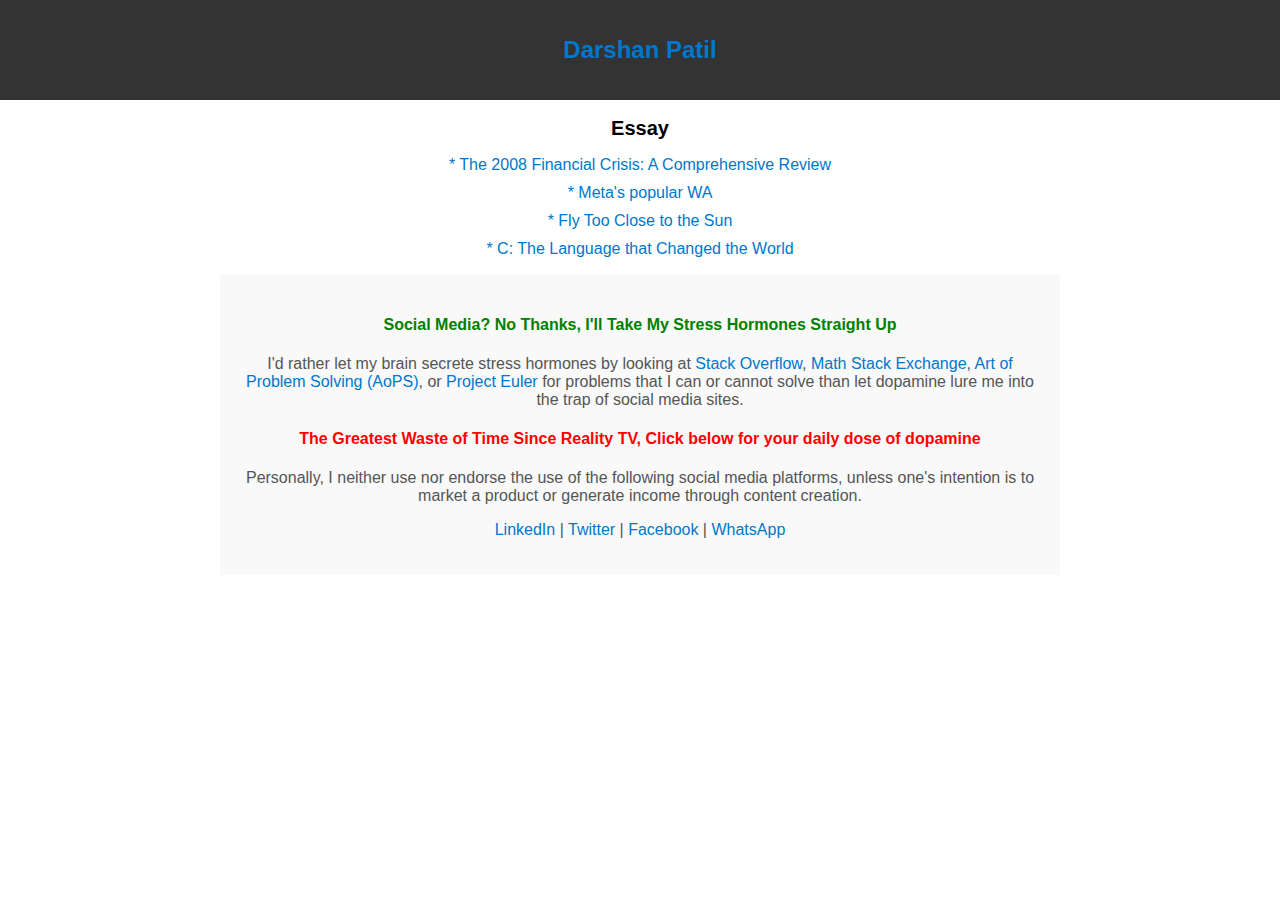
==== index.html @ 40ced50a "Update index.html" ====
<!DOCTYPE html>
<html>
<head>
  <meta charset="UTF-8">
  <meta name="viewport" content="width=device-width, initial-scale=1.0">
  <title>Darshan Patil</title>
  <style>
    body {
      font-family: Arial, sans-serif;
      margin: 0;
      padding: 0;
    }

    header {
      text-align: center;
      background-color: #333;
      color: white;
      padding: 20px;
    }

    h1 {
      font-size: 24px;
    }

    h2 {
      font-size: 20px;
    }

    nav {
      text-align: center; /* Center the navigation links horizontally */
    }

    h2 {
      font-size: 20px;
    }

    ul {
      list-style: none;
      padding: 0;
    }

    li {
      margin-bottom: 10px;
    }

    a {
      text-decoration: none;
      color: #0077cc;
    }

    section {
      margin: 0 auto; /* Center the section horizontally */
      max-width: 800px; /* Limit the width of the section */
      padding: 20px;
      background-color: #f9f9f9;
      text-align: center;
    }

    h3 {
      font-size: 18px;
      color: #333;
    }

    p {
      font-size: 16px;
      color: #555;
    }

    h4.sarcastic {
    font-family: 'Comic Sans MS', cursive, sans-serif; /* Replace with your preferred font */
    color: red; /* Change color as desired */
    text-align: center;
  }

  h4.antisocial {
      font-family: 'Comic Sans MS', cursive, sans-serif; /* Replace with your preferred font */
      color: green;
      text-align: center;
    }
   
  </style>
</head>
<body>
  <header>
    <h1><a href="https://1darshanpatil.github.io/portfolio/">Darshan Patil</a></h1>
  </header>

  <nav>
    <h2>Essay</h2>
    <ul>
      <li><a href="2008fc.html">* The 2008 Financial Crisis: A Comprehensive Review</a></li>
      <li><a href="rmrfmetasocial.html">* Meta's popular WA</a></li>
      <li><a href="icarus.html">* Fly Too Close to the Sun</a></li>
      <li><a href="compera.html">* C: The Language that Changed the World</a></li>
    </ul>
  </nav>

  
  <section>
    <h4 class="antisocial">Social Media? No Thanks, I'll Take My Stress Hormones Straight Up</h2>
    <p>I'd rather let my brain secrete stress hormones by looking at
      <a href="https://stackoverflow.com/">Stack Overflow</a>, <a href="https://math.stackexchange.com/">Math Stack Exchange</a>,
      <a href="https://artofproblemsolving.com/">Art of Problem Solving (AoPS)</a>,
      or <a href="https://projecteuler.net/">Project Euler</a>
      for problems that I can or cannot solve than let dopamine lure me into the trap of social media sites.</p>

      <h4 class="sarcastic">The Greatest Waste of Time Since Reality TV, Click below for your daily dose of dopamine</h4>
      <p>Personally, I neither use nor endorse the use of the following social media platforms, unless one's intention is to market a product or generate income through content creation.</p>
      <p>
        <a href="https://www.linkedin.com/in/drshnp/">LinkedIn</a> |
        <a href="https://twitter.com/eulerDavinci">Twitter</a> |
        <a href="https://www.facebook.com/1darshanp">Facebook</a> |
        <a href="https://1darshanpatil.github.io/blog/rmrfmetame.html">WhatsApp</a>
      </p>
  </section>
</body>
</html>
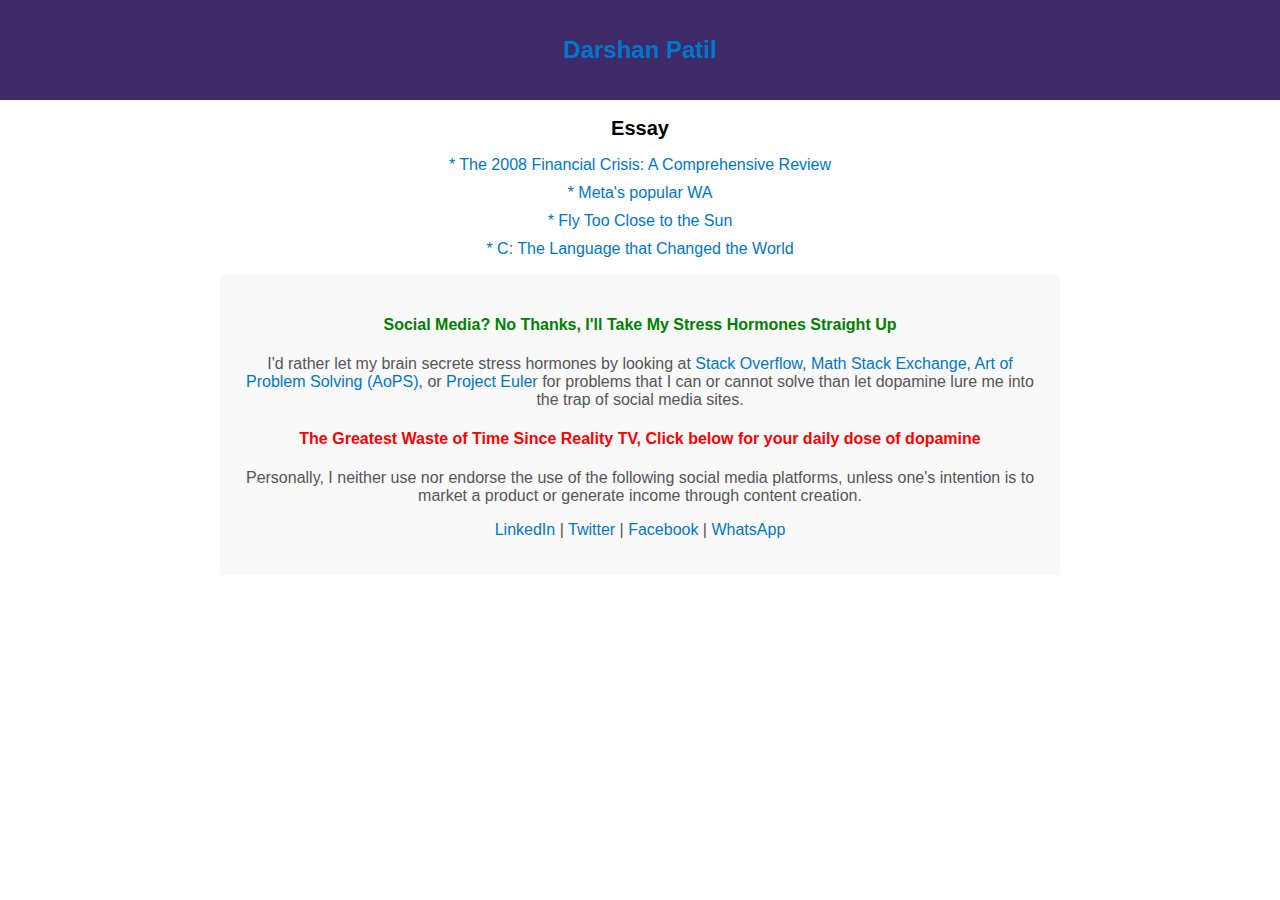
==== commit 98cd96fd: "Update index.html" ====
--- a/index.html
+++ b/index.html
@@ -77,7 +77,13 @@
       color: green;
       text-align: center;
     }
-   
+  header:hover {
+        background-color: rgb(62, 41, 105);
+    }
+
+    h1 a:hover {
+        color: greenyellow;
+    }
   </style>
 </head>
 <body>
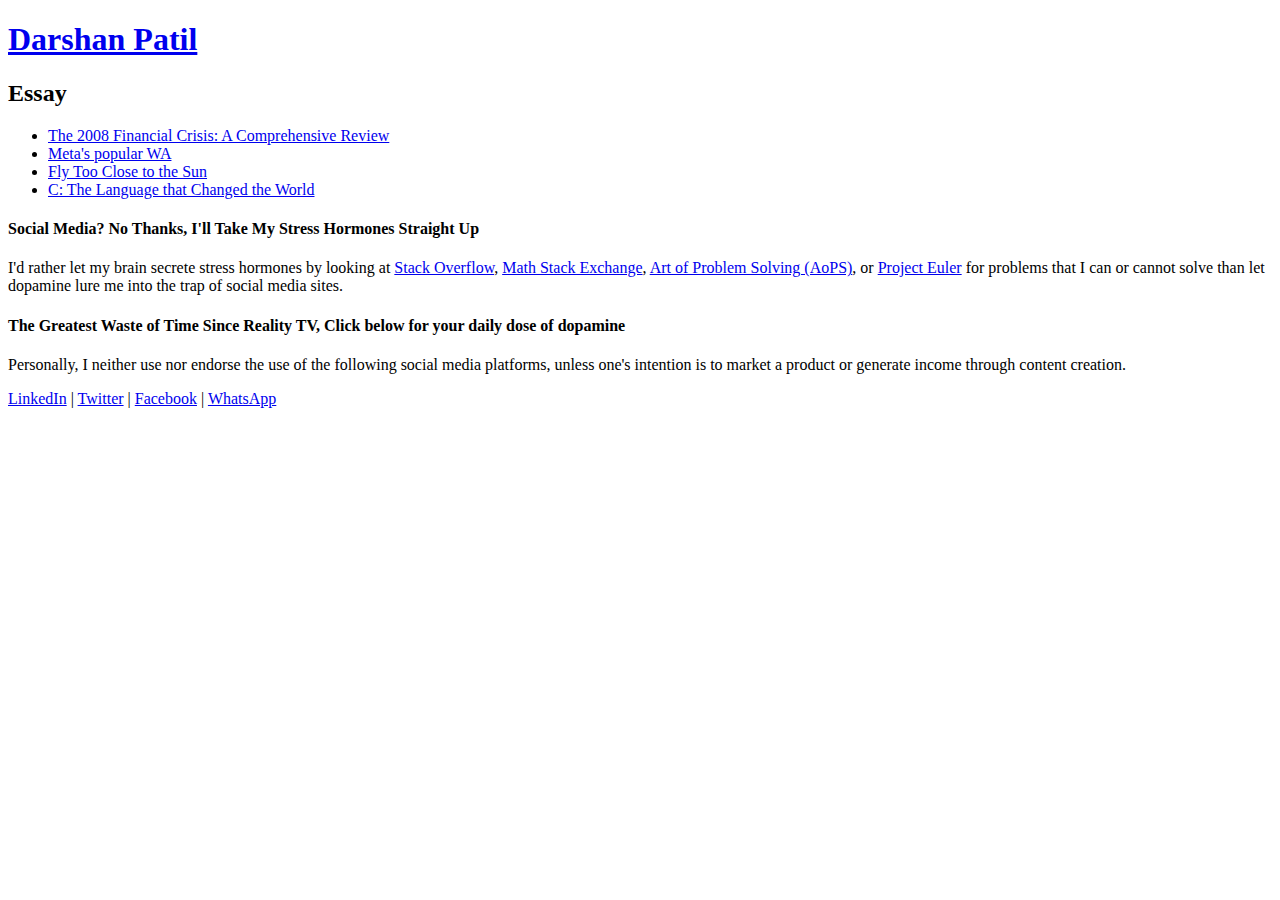
==== commit 5781e9ad: "Update index.html" ====
--- a/index.html
+++ b/index.html
@@ -1,125 +1,47 @@
 <!DOCTYPE html>
 <html>
+
 <head>
-  <meta charset="UTF-8">
-  <meta name="viewport" content="width=device-width, initial-scale=1.0">
-  <title>Darshan Patil</title>
-  <style>
-    body {
-      font-family: Arial, sans-serif;
-      margin: 0;
-      padding: 0;
-    }
+    <meta charset="UTF-8">
+    <meta name="viewport" content="width=device-width, initial-scale=1.0">
+    <title>Darshan Patil</title>
+    <link rel="stylesheet" href="https://cdnjs.cloudflare.com/ajax/libs/font-awesome/5.15.1/css/all.min.css">
+    <link rel="stylesheet" href="indexcss.css">
 
-    header {
-      text-align: center;
-      background-color: #333;
-      color: white;
-      padding: 20px;
-    }
+</head>
 
-    h1 {
-      font-size: 24px;
-    }
+<body>
+    <header>
+        <h1><a href="https://1darshanpatil.github.io/portfolio/">Darshan Patil</a></h1>
+    </header>
 
-    h2 {
-      font-size: 20px;
-    }
+    <nav>
+        <h2>Essay</h2>
+        <ul>
+            <li><a href="2008fc.html">The 2008 Financial Crisis: A Comprehensive Review</a></li>
+            <li><a href="rmrfmetasocial.html">Meta's popular WA</a></li>
+            <li><a href="icarus.html">Fly Too Close to the Sun</a></li>
+            <li><a href="compera.html">C: The Language that Changed the World</a></li>
+        </ul>
+    </nav>
 
-    nav {
-      text-align: center; /* Center the navigation links horizontally */
-    }
+    <section>
+        <h4 class="antisocial">Social Media? No Thanks, I'll Take My Stress Hormones Straight Up</h4>
+        <p>I'd rather let my brain secrete stress hormones by looking at
+            <a href="https://stackoverflow.com/">Stack Overflow</a>, <a href="https://math.stackexchange.com/">Math Stack Exchange</a>,
+            <a href="https://artofproblemsolving.com/">Art of Problem Solving (AoPS)</a>,
+            or <a href="https://projecteuler.net/">Project Euler</a>
+            for problems that I can or cannot solve than let dopamine lure me into the trap of social media sites.</p>
 
-    h2 {
-      font-size: 20px;
-    }
+        <h4 class="sarcastic">The Greatest Waste of Time Since Reality TV, Click below for your daily dose of dopamine</h4>
+        <p>Personally, I neither use nor endorse the use of the following social media platforms, unless one's intention is to market a product or generate income through content creation.</p>
+        <p>
+            <a href="https://www.linkedin.com/in/drshnp/">LinkedIn</a> |
+            <a href="https://twitter.com/eulerDavinci">Twitter</a> |
+            <a href="https://www.facebook.com/1darshanp">Facebook</a> |
+            <a href="https://1darshanpatil.github.io/blog/rmrfmetame.html">WhatsApp</a>
+        </p>
+    </section>
+</body>
 
-    ul {
-      list-style: none;
-      padding: 0;
-    }
-
-    li {
-      margin-bottom: 10px;
-    }
-
-    a {
-      text-decoration: none;
-      color: #0077cc;
-    }
-
-    section {
-      margin: 0 auto; /* Center the section horizontally */
-      max-width: 800px; /* Limit the width of the section */
-      padding: 20px;
-      background-color: #f9f9f9;
-      text-align: center;
-    }
-
-    h3 {
-      font-size: 18px;
-      color: #333;
-    }
-
-    p {
-      font-size: 16px;
-      color: #555;
-    }
-
-    h4.sarcastic {
-    font-family: 'Comic Sans MS', cursive, sans-serif; /* Replace with your preferred font */
-    color: red; /* Change color as desired */
-    text-align: center;
-  }
-
-  h4.antisocial {
-      font-family: 'Comic Sans MS', cursive, sans-serif; /* Replace with your preferred font */
-      color: green;
-      text-align: center;
-    }
-  header:hover {
-        background-color: rgb(62, 41, 105);
-    }
-
-    h1 a:hover {
-        color: greenyellow;
-    }
-  </style>
-</head>
-<body>
-  <header>
-    <h1><a href="https://1darshanpatil.github.io/portfolio/">Darshan Patil</a></h1>
-  </header>
-
-  <nav>
-    <h2>Essay</h2>
-    <ul>
-      <li><a href="2008fc.html">* The 2008 Financial Crisis: A Comprehensive Review</a></li>
-      <li><a href="rmrfmetasocial.html">* Meta's popular WA</a></li>
-      <li><a href="icarus.html">* Fly Too Close to the Sun</a></li>
-      <li><a href="compera.html">* C: The Language that Changed the World</a></li>
-    </ul>
-  </nav>
-
-  
-  <section>
-    <h4 class="antisocial">Social Media? No Thanks, I'll Take My Stress Hormones Straight Up</h2>
-    <p>I'd rather let my brain secrete stress hormones by looking at
-      <a href="https://stackoverflow.com/">Stack Overflow</a>, <a href="https://math.stackexchange.com/">Math Stack Exchange</a>,
-      <a href="https://artofproblemsolving.com/">Art of Problem Solving (AoPS)</a>,
-      or <a href="https://projecteuler.net/">Project Euler</a>
-      for problems that I can or cannot solve than let dopamine lure me into the trap of social media sites.</p>
-
-      <h4 class="sarcastic">The Greatest Waste of Time Since Reality TV, Click below for your daily dose of dopamine</h4>
-      <p>Personally, I neither use nor endorse the use of the following social media platforms, unless one's intention is to market a product or generate income through content creation.</p>
-      <p>
-        <a href="https://www.linkedin.com/in/drshnp/">LinkedIn</a> |
-        <a href="https://twitter.com/eulerDavinci">Twitter</a> |
-        <a href="https://www.facebook.com/1darshanp">Facebook</a> |
-        <a href="https://1darshanpatil.github.io/blog/rmrfmetame.html">WhatsApp</a>
-      </p>
-  </section>
-</body>
 </html>
-
-
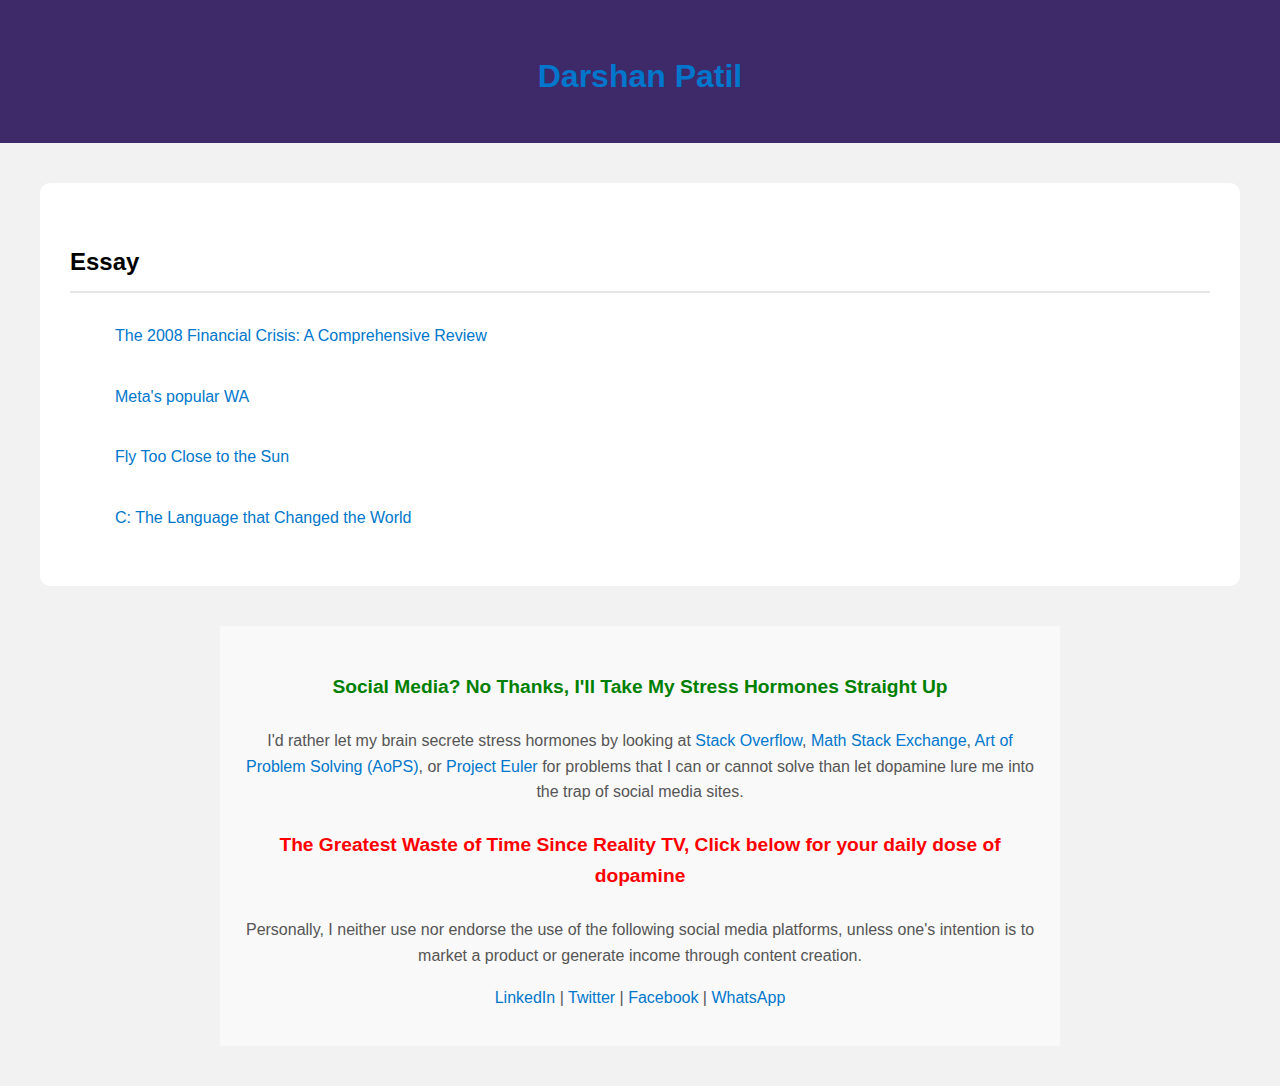
==== commit 260aca29: "updated css" ====
--- a/index.html
+++ b/index.html
@@ -39,7 +39,7 @@
             <a href="https://www.linkedin.com/in/drshnp/">LinkedIn</a> |
             <a href="https://twitter.com/eulerDavinci">Twitter</a> |
             <a href="https://www.facebook.com/1darshanp">Facebook</a> |
-            <a href="https://1darshanpatil.github.io/blog/rmrfmetame.html">WhatsApp</a>
+            <a href="rmrfmetame.html">WhatsApp</a>
         </p>
     </section>
 </body>
--- a/indexcss.css
+++ b/indexcss.css
@@ -0,0 +1,143 @@
+body {
+    font-family: 'Segoe UI', Arial, Helvetica, sans-serif;
+    margin: 0;
+    padding: 0;
+    background-color: #f2f2f2;
+    line-height: 1.6;
+}
+
+header {
+    text-align: center;
+    background-color: #333;
+    color: white;
+    padding: 30px 20px;
+    transition: background-color 0.3s ease;
+}
+
+h1 {
+    font-size: 32px;
+    margin-bottom: 10px;
+}
+
+h2 {
+    font-size: 24px;
+    margin-top: 30px;
+    margin-bottom: 20px;
+    border-bottom: 2px solid #e6e6e6;
+    padding-bottom: 10px;
+}
+
+nav {
+    text-align: left;
+    background-color: #fff;
+    padding: 30px;
+    margin: 40px;
+    border-radius: 10px;
+    box-shadow: 0 4px 15px rgba(0, 0, 0, 0, 0.1);
+}
+
+ul {
+    list-style: none;
+    padding: 0;
+}
+
+li {
+    margin-bottom: 15px;
+    padding-left: 30px;
+    position: relative;
+}
+
+li a {
+    display: block;
+    padding: 10px 15px;
+}
+
+li::before {
+    content: "\f02d";
+    font-family: "FontAwesome";
+    position: absolute;
+    left: 5px;
+    top: 50%;
+    transform: translateY(-50%);
+    font-size: 20px;
+    color: #0077cc;
+}
+
+a {
+    text-decoration: none;
+    color: #0077cc;
+    transition: color 0.3s ease;
+}
+
+a:hover {
+    color: #005599;
+}
+
+section {
+    margin: 0 auto;
+    max-width: 800px;
+    padding: 20px;
+    background-color: #f9f9f9;
+    text-align: center;
+    margin-bottom: 40px;
+}
+
+
+h3 {
+    font-size: 18px;
+    color: #333;
+}
+
+p {
+    font-size: 16px;
+    color: #555;
+}
+
+h4.sarcastic, h4.antisocial {
+    font-family: 'Comic Sans MS', cursive, sans-serif;
+    font-size: larger;
+    text-align: center;
+}
+
+
+h4.sarcastic {
+    color: red;
+}
+
+h4.antisocial {
+    color: green;
+}
+
+header:hover {
+    background-color: rgb(62, 41, 105);
+}
+
+
+h1 a:hover {
+    color: greenyellow;
+}
+
+
+/*
+I have found difficulty viewing on mobile devices
+*/
+
+@media screen and (max-width: 768px) {
+
+nav {
+    padding: 20px;
+}
+
+li {
+    padding-left: 20px;
+}
+
+li::before {
+    left: 0;
+}
+
+section {
+    padding: 15px;
+}
+    
+}
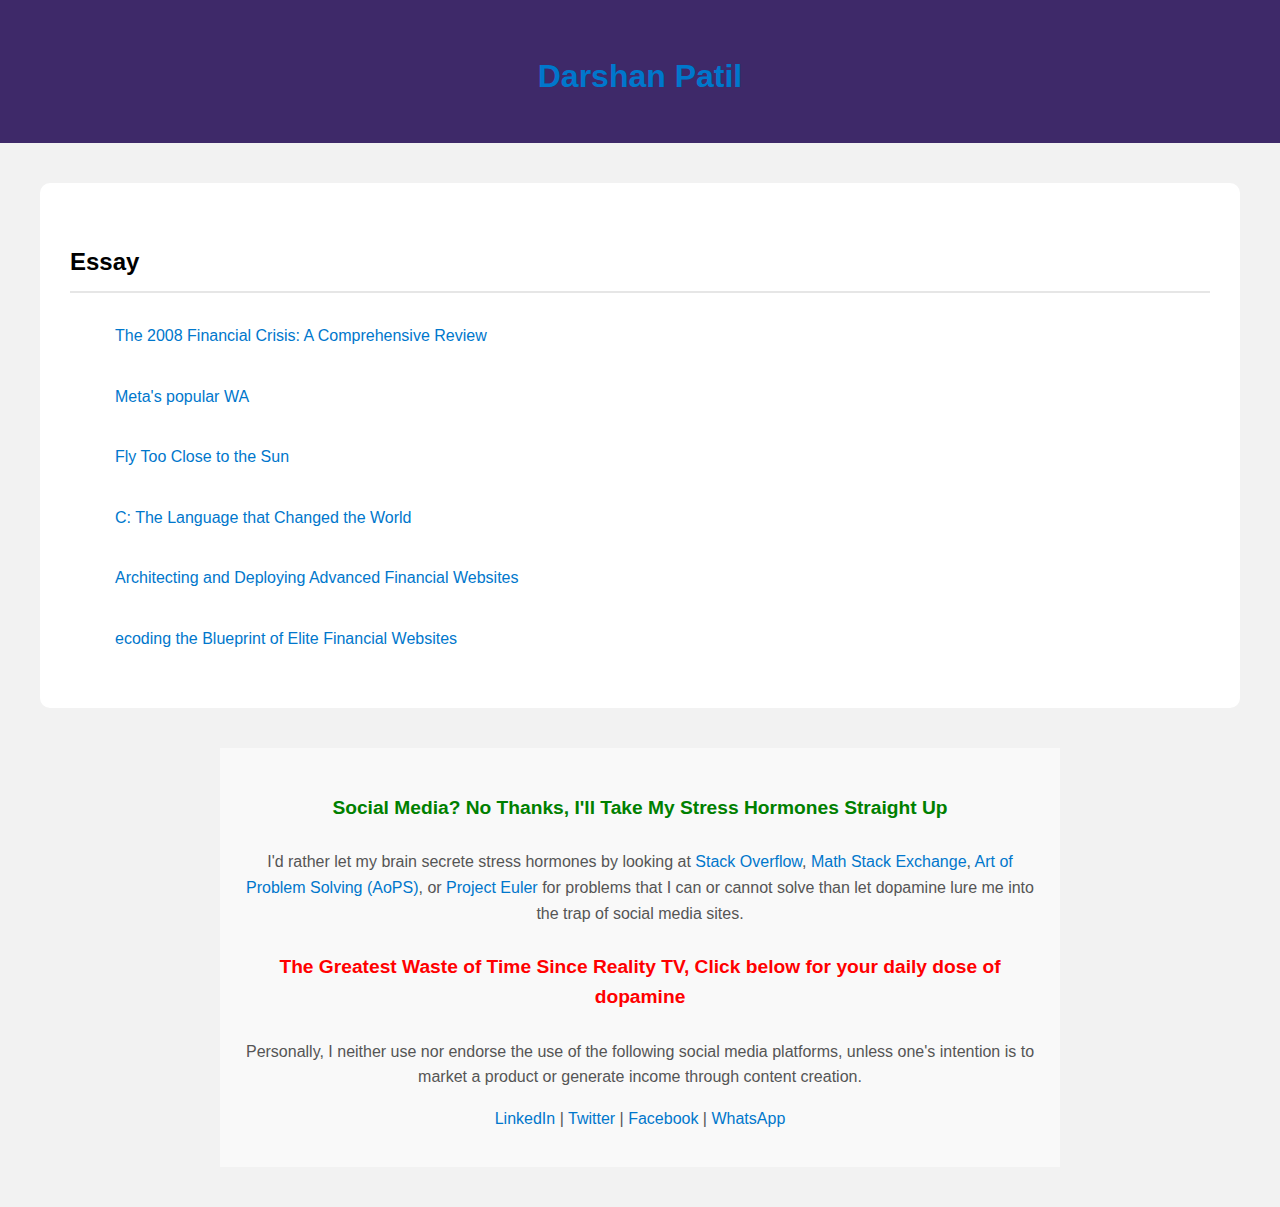
==== commit a4a99f56: "web-dev-process" ====
--- a/index.html
+++ b/index.html
@@ -22,6 +22,8 @@
             <li><a href="rmrfmetasocial.html">Meta's popular WA</a></li>
             <li><a href="icarus.html">Fly Too Close to the Sun</a></li>
             <li><a href="compera.html">C: The Language that Changed the World</a></li>
+            <li><a href="web-odyssey.html">Architecting and Deploying Advanced Financial Websites</a></li>
+            <li><a href="quick-web-dep.html">ecoding the Blueprint of Elite Financial Websites</a></li>
         </ul>
     </nav>
 
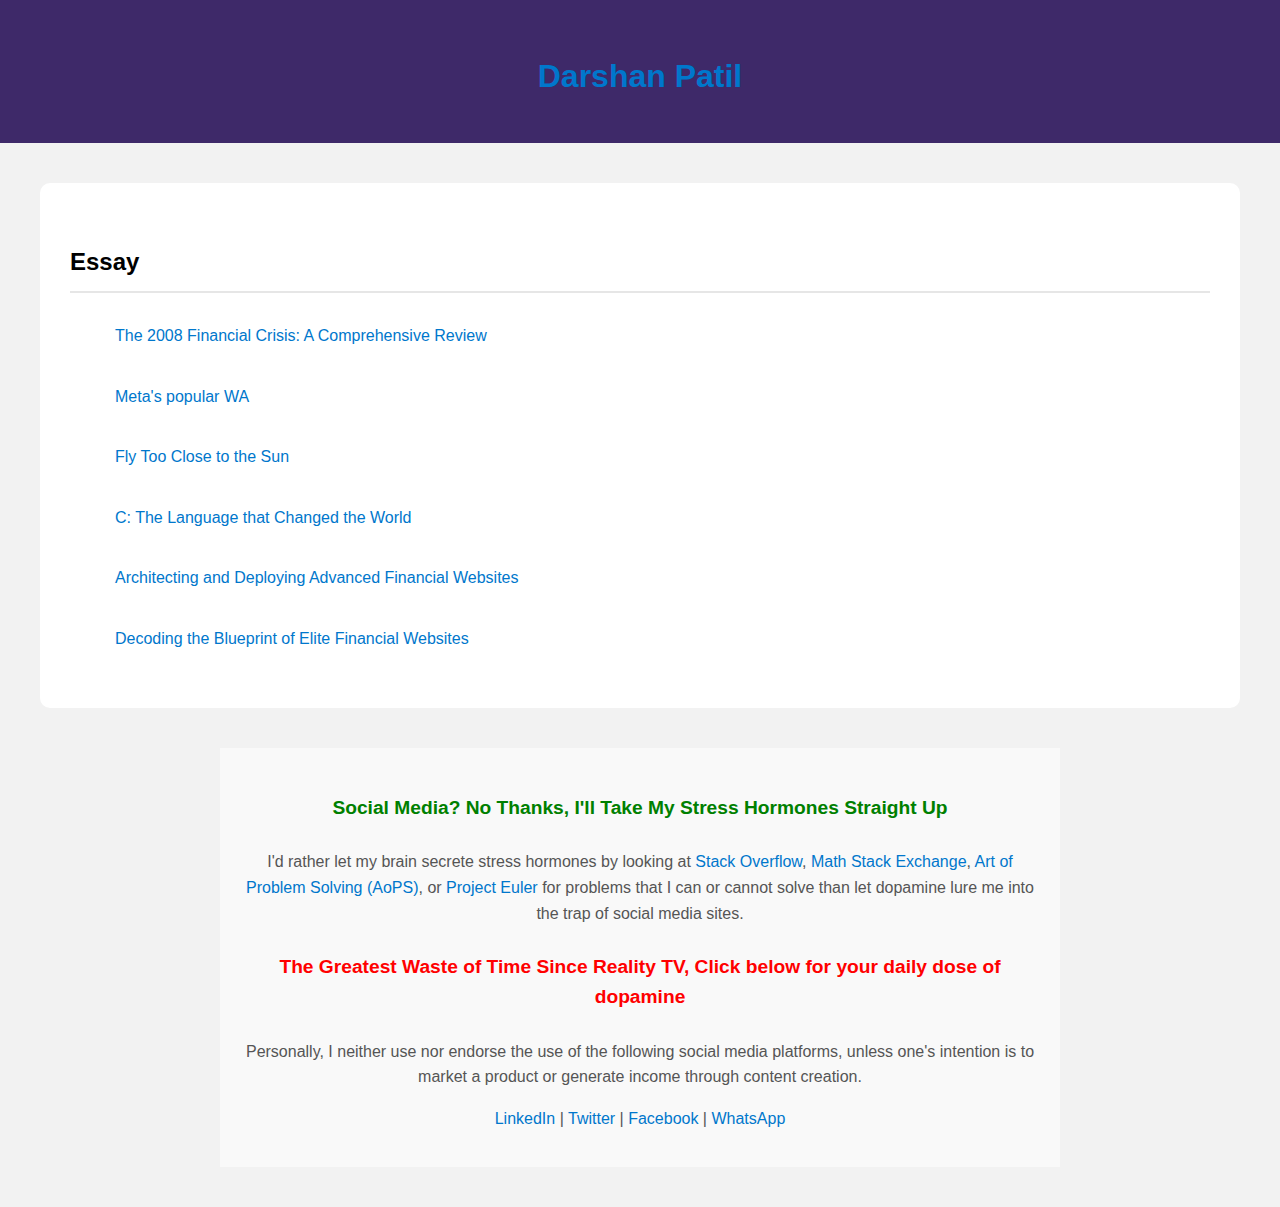
==== commit 6c1a6b66: "Decoding the Blueprint" ====
--- a/index.html
+++ b/index.html
@@ -23,7 +23,7 @@
             <li><a href="icarus.html">Fly Too Close to the Sun</a></li>
             <li><a href="compera.html">C: The Language that Changed the World</a></li>
             <li><a href="web-odyssey.html">Architecting and Deploying Advanced Financial Websites</a></li>
-            <li><a href="quick-web-dep.html">ecoding the Blueprint of Elite Financial Websites</a></li>
+            <li><a href="quick-web-dep.html">Decoding the Blueprint of Elite Financial Websites</a></li>
         </ul>
     </nav>
 
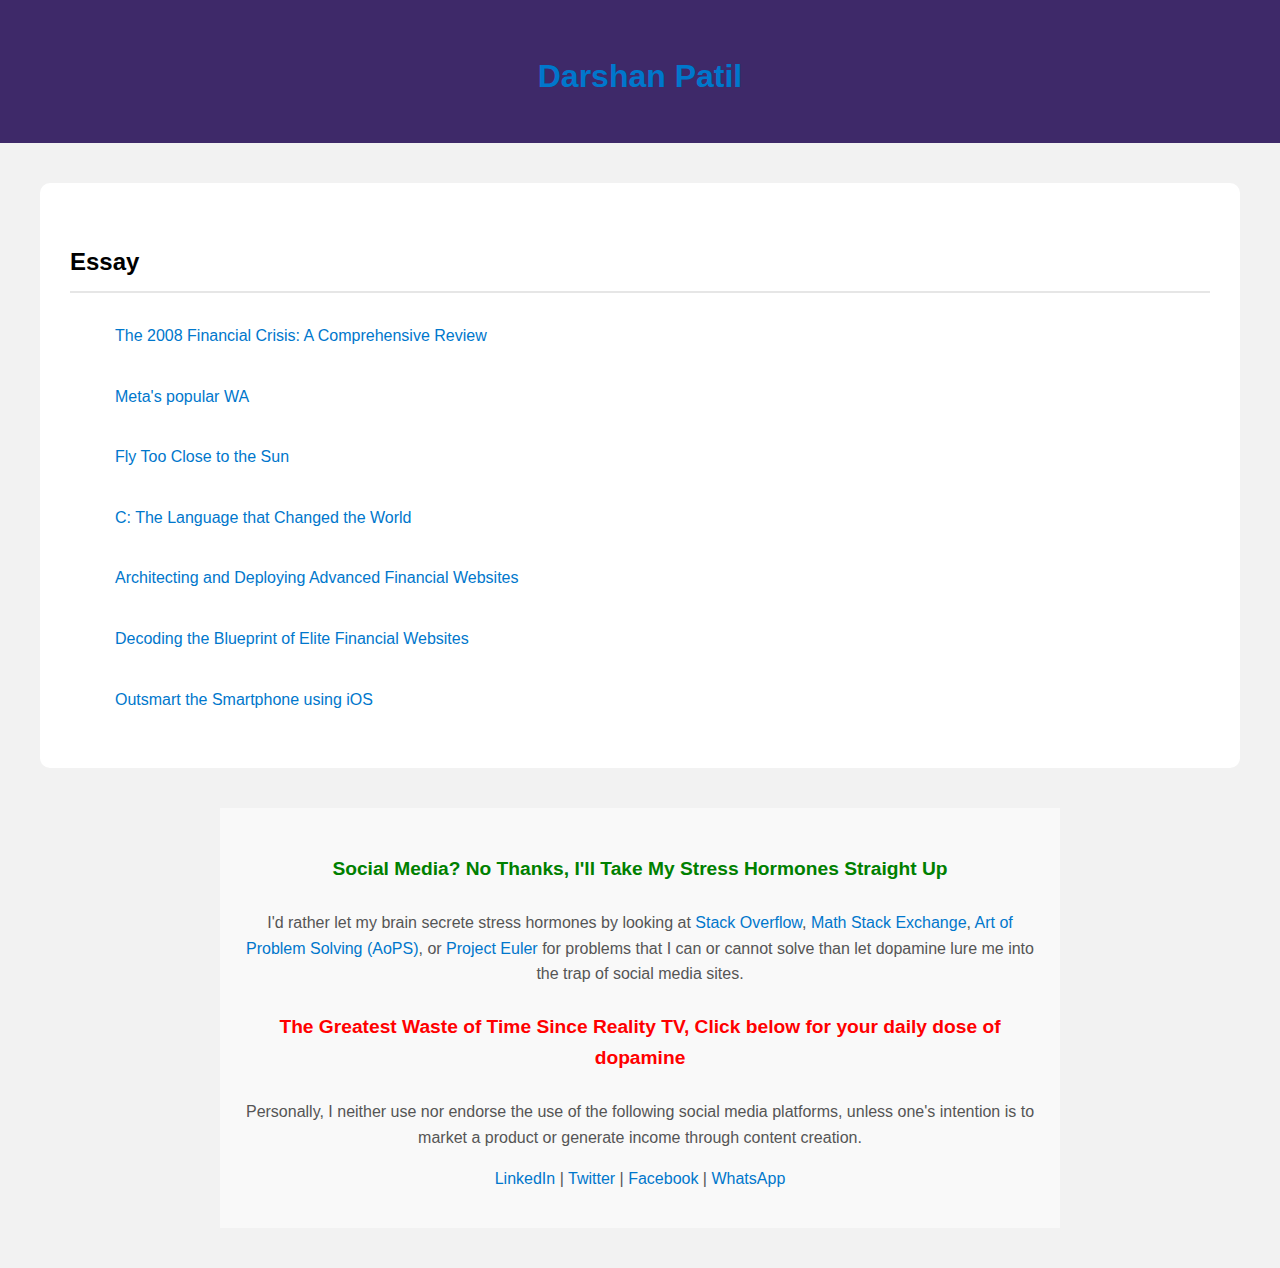
==== commit 62b88dbb: "added privacyFolds and favicon to index.html" ====
--- a/index.html
+++ b/index.html
@@ -4,6 +4,7 @@
 <head>
     <meta charset="UTF-8">
     <meta name="viewport" content="width=device-width, initial-scale=1.0">
+    <link rel="icon" href="index-fav.gif" type="image/gif">
     <title>Darshan Patil</title>
     <link rel="stylesheet" href="https://cdnjs.cloudflare.com/ajax/libs/font-awesome/5.15.1/css/all.min.css">
     <link rel="stylesheet" href="indexcss.css">
@@ -18,30 +19,31 @@
     <nav>
         <h2>Essay</h2>
         <ul>
-            <li><a href="2008fc.html">The 2008 Financial Crisis: A Comprehensive Review</a></li>
-            <li><a href="rmrfmetasocial.html">Meta's popular WA</a></li>
-            <li><a href="icarus.html">Fly Too Close to the Sun</a></li>
-            <li><a href="compera.html">C: The Language that Changed the World</a></li>
-            <li><a href="web-odyssey.html">Architecting and Deploying Advanced Financial Websites</a></li>
-            <li><a href="quick-web-dep.html">Decoding the Blueprint of Elite Financial Websites</a></li>
+            <li><a href="2008fc.html" target="_blank">The 2008 Financial Crisis: A Comprehensive Review</a></li>
+            <li><a href="rmrfmetasocial.html" target="_blank">Meta's popular WA</a></li>
+            <li><a href="icarus.html" target="_blank">Fly Too Close to the Sun</a></li>
+            <li><a href="compera.html" target="_blank">C: The Language that Changed the World</a></li>
+            <li><a href="web-odyssey.html" target="_blank">Architecting and Deploying Advanced Financial Websites</a></li>
+            <li><a href="quick-web-dep.html" target="_blank">Decoding the Blueprint of Elite Financial Websites</a></li>
+            <li><a href="./privacyFolds/crudeprivacy.html" target="_blank">Outsmart the Smartphone using iOS</a></li>
         </ul>
     </nav>
 
     <section>
         <h4 class="antisocial">Social Media? No Thanks, I'll Take My Stress Hormones Straight Up</h4>
         <p>I'd rather let my brain secrete stress hormones by looking at
-            <a href="https://stackoverflow.com/">Stack Overflow</a>, <a href="https://math.stackexchange.com/">Math Stack Exchange</a>,
-            <a href="https://artofproblemsolving.com/">Art of Problem Solving (AoPS)</a>,
-            or <a href="https://projecteuler.net/">Project Euler</a>
+            <a href="https://stackoverflow.com/" target="_blank">Stack Overflow</a>, <a href="https://math.stackexchange.com/" target="_blank">Math Stack Exchange</a>,
+            <a href="https://artofproblemsolving.com/" target="_blank">Art of Problem Solving (AoPS)</a>,
+            or <a href="https://projecteuler.net/" target="_blank">Project Euler</a>
             for problems that I can or cannot solve than let dopamine lure me into the trap of social media sites.</p>
 
         <h4 class="sarcastic">The Greatest Waste of Time Since Reality TV, Click below for your daily dose of dopamine</h4>
         <p>Personally, I neither use nor endorse the use of the following social media platforms, unless one's intention is to market a product or generate income through content creation.</p>
         <p>
-            <a href="https://www.linkedin.com/in/drshnp/">LinkedIn</a> |
-            <a href="https://twitter.com/eulerDavinci">Twitter</a> |
-            <a href="https://www.facebook.com/1darshanp">Facebook</a> |
-            <a href="rmrfmetame.html">WhatsApp</a>
+            <a href="https://www.linkedin.com/in/drshnp/" target="_blank">LinkedIn</a> |
+            <a href="https://twitter.com/eulerDavinci" target="_blank">Twitter</a> |
+            <a href="https://www.facebook.com/1darshanp" target="_blank">Facebook</a> |
+            <a href="rmrfmetame.html" target="_blank">WhatsApp</a>
         </p>
     </section>
 </body>
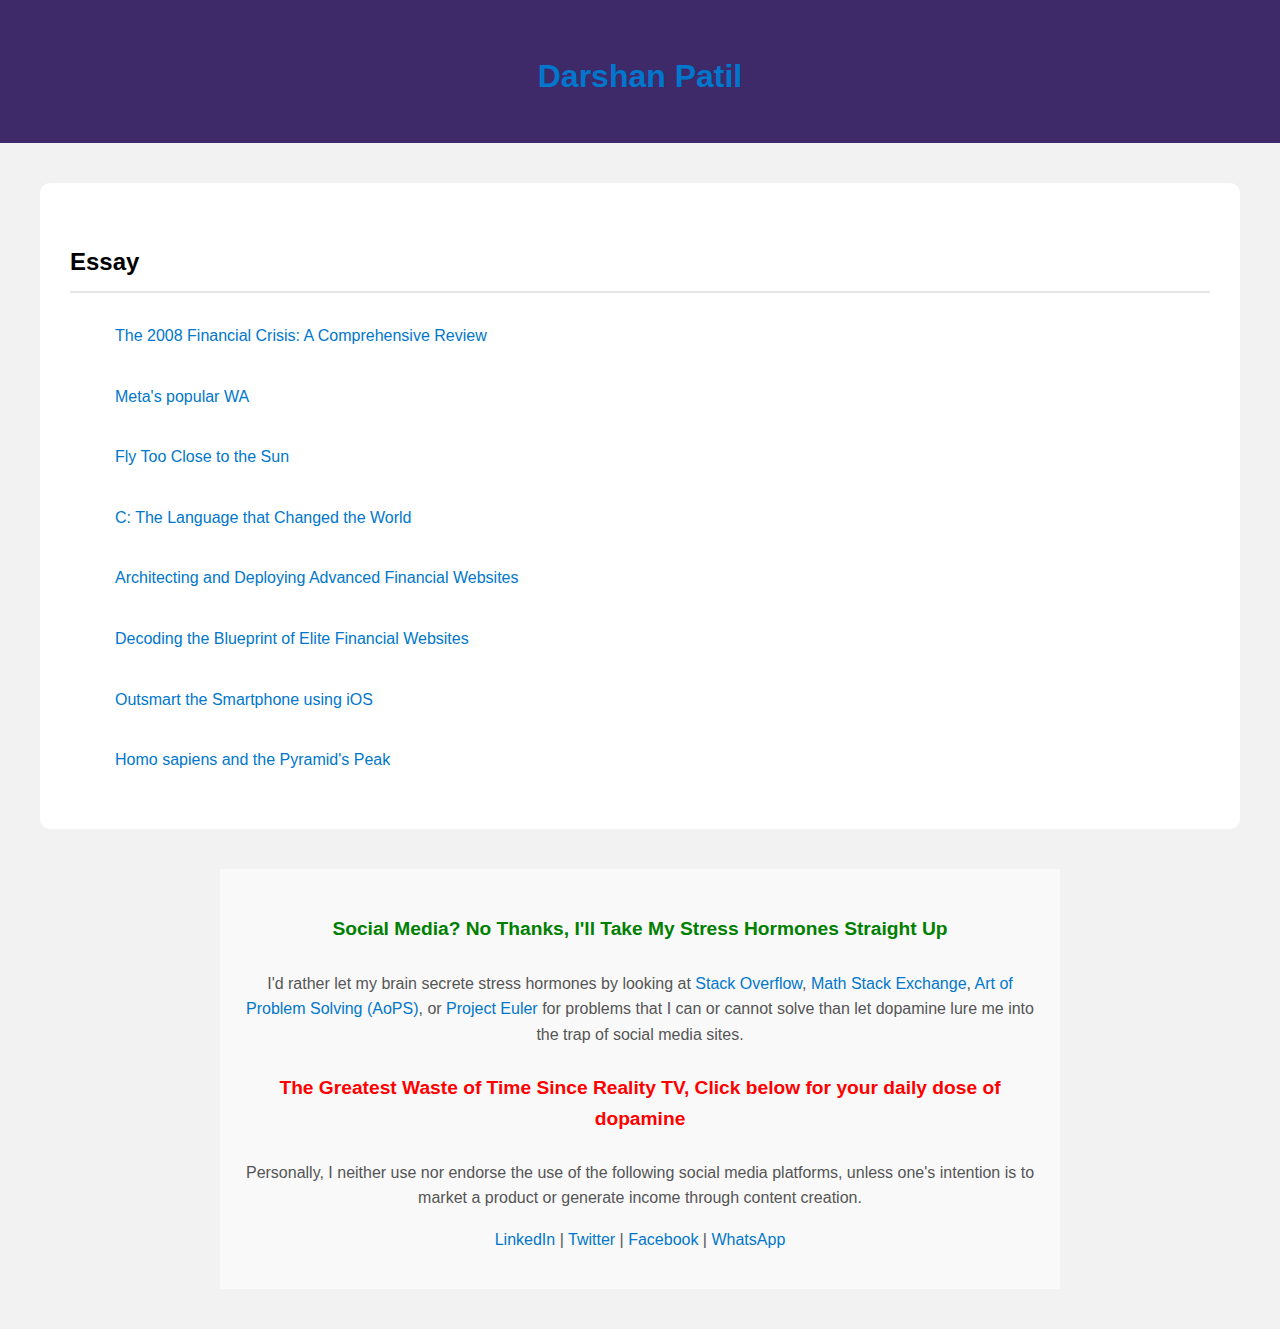
==== commit 4d9da184: "Update index.html" ====
--- a/index.html
+++ b/index.html
@@ -26,6 +26,7 @@
             <li><a href="web-odyssey.html" target="_blank">Architecting and Deploying Advanced Financial Websites</a></li>
             <li><a href="quick-web-dep.html" target="_blank">Decoding the Blueprint of Elite Financial Websites</a></li>
             <li><a href="./privacyFolds/crudeprivacy.html" target="_blank">Outsmart the Smartphone using iOS</a></li>
+            <li><a href="./sap.html" target="_blank">Homo sapiens and the Pyramid's Peak</a></li>
         </ul>
     </nav>
 
